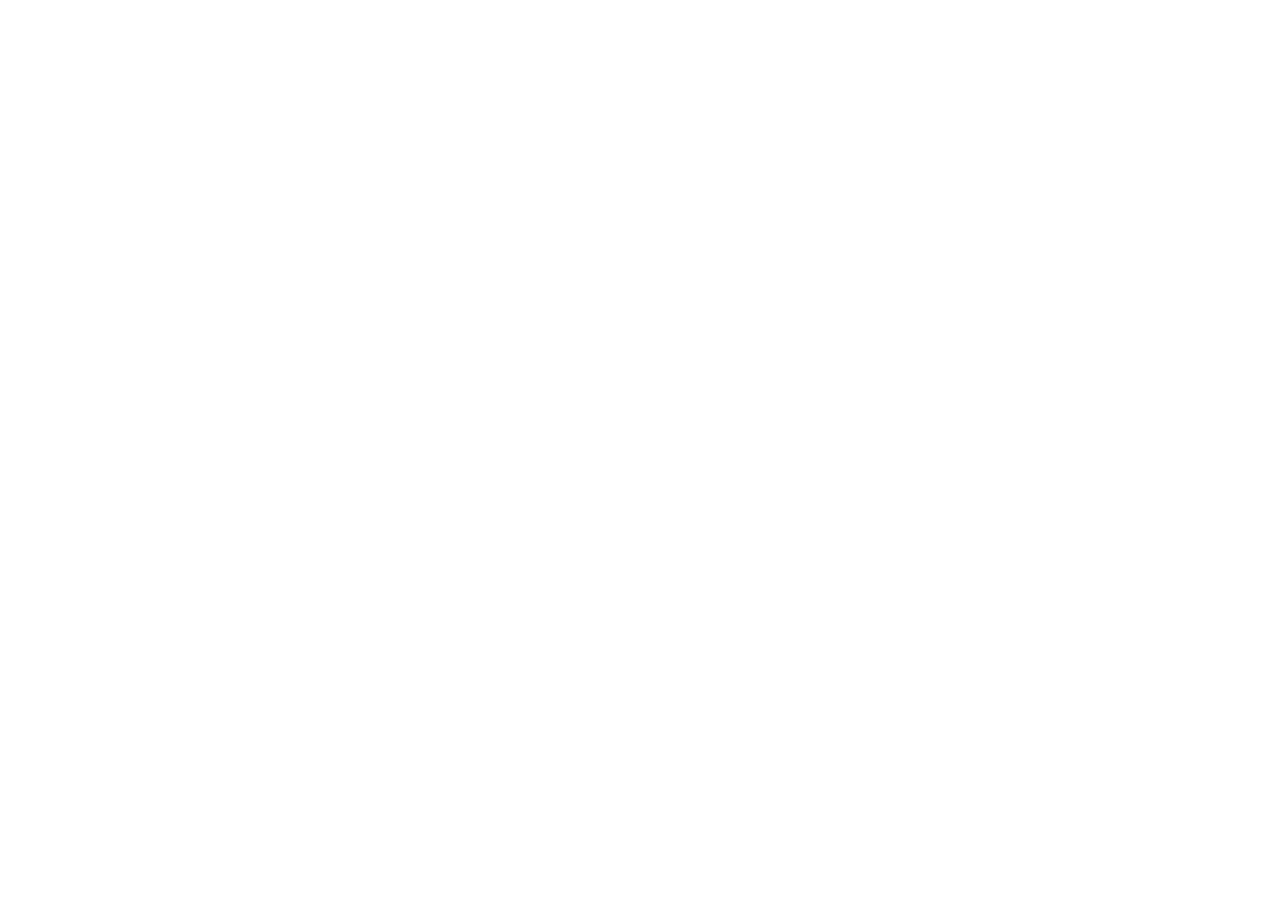
==== about.html @ 92165f6f "add feat" ====
<!DOCTYPE html>
<html lang="en">
<head>
    <meta charset="UTF-8">
    <meta name="viewport" content="width=device-width, initial-scale=1.0">
    <title>Sweet Crust Bakery</title>
</head>
<body>
    
</body>
</html>
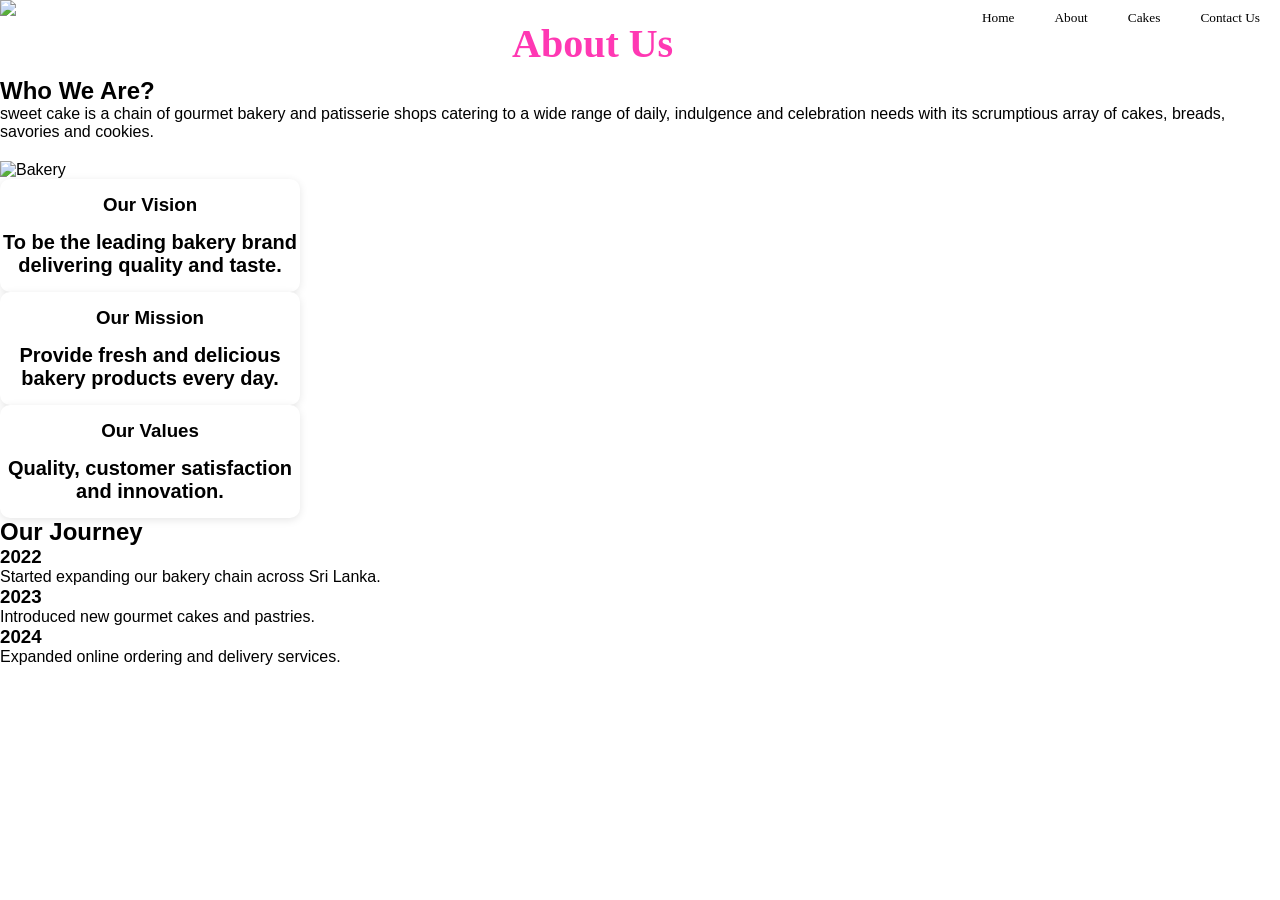
==== commit 300a66a2: "all" ====
--- a/about.html
+++ b/about.html
@@ -1,11 +1,85 @@
 <!DOCTYPE html>
 <html lang="en">
+
 <head>
     <meta charset="UTF-8">
     <meta name="viewport" content="width=device-width, initial-scale=1.0">
-    <title>Sweet Crust Bakery</title>
+    <title>Document</title>
+    <link rel="stylesheet" href="about.css">
+    </link>
 </head>
+
 <body>
-    
+
+    <nav>
+        <img src="https://static.vecteezy.com/system/resources/thumbnails/008/991/813/small/elegant-sweet-cake-logo-for-any-business-especially-for-cakery-bakery-cake-shop-cafe-etc-vector.jpg"
+            width="200px">
+
+        <button onclick="document.location='contact.html'">Contact Us</button>
+        <button onclick="document.location='cake.html'">Cakes</button>
+        <button onclick="document.location='about.html'">About</button>
+        <button onclick="document.location='index.html'">Home</button>
+    </nav>
+
+    <section class="hero">
+        <h1>About Us</h1>
+    </section>
+
+    <section class="about">
+        <div class="container">
+            <div class="text">
+                <h2>Who We Are?</h2>
+                <p>
+                    sweet cake is a chain of gourmet bakery and patisserie
+                    shops catering to a wide range of daily, indulgence and
+                    celebration needs with its scrumptious array of cakes,
+                    breads, savories and cookies.
+                </p>
+            </div>
+
+            <div class="image">
+                <img src="https://img.magnific.com/free-photo/top-view-delicious-cake-arrangement_23-2148933608.jpg?semt=ais_hybrid&w=740&q=80"
+                    alt="Bakery">
+            </div>
+        </div>
+    </section>
+
+    <section class="vision">
+        <div class="card">
+            <h3>Our Vision</h3>
+            <p>To be the leading bakery brand delivering quality and taste.</p>
+        </div>
+
+        <div class="card">
+            <h3>Our Mission</h3>
+            <p>Provide fresh and delicious bakery products every day.</p>
+        </div>
+
+        <div class="card">
+            <h3>Our Values</h3>
+            <p>Quality, customer satisfaction and innovation.</p>
+        </div>
+    </section>
+
+    <section class="timeline">
+        <h2>Our Journey</h2>
+
+        <div class="year">
+            <h3>2022</h3>
+            <p>Started expanding our bakery chain across Sri Lanka.</p>
+        </div>
+
+        <div class="year">
+            <h3>2023</h3>
+            <p>Introduced new gourmet cakes and pastries.</p>
+        </div>
+
+        <div class="year">
+            <h3>2024</h3>
+            <p>Expanded online ordering and delivery services.</p>
+        </div>
+    </section>
+
 </body>
+
 </html>
--- a/about.css
+++ b/about.css
@@ -0,0 +1,102 @@
+button {
+
+    float: right;
+    padding: 10px 20px;
+    border: 10px;
+    font-family: Georgia, 'Times New Roman', Times, serif;
+    background-color: rgb(255, 255, 255);
+    color: rgb(0, 0, 0);
+
+
+
+
+}
+
+button:hover {
+
+    font-size: 30px;
+    text-decoration: unset;
+    color: pink;
+    font-family: Cambria, Cochin, Georgia, Times, 'Times New Roman', serif;
+
+}
+
+
+h1 {
+
+
+    margin-left: 40%;
+    font-family: cursive;
+    color: rgb(255, 56, 179);
+
+}
+
+body {
+    background-image: url("https://encrypted-tbn0.gstatic.com/images?q=tbn:ANd9GcSXm3XCfzJg7gpAgCq1NU8xejp0DQDtPsb9L1e1cxbro-VfKcI80LCQ_6VG&s=10");
+}
+
+
+
+
+
+*{
+    margin:0;
+    padding:0;
+    box-sizing:border-box;
+    font-family:Arial, sans-serif;
+}
+
+
+
+h1{
+    font-size:40px;
+    margin-bottom:10px;
+}
+
+.subtitle{
+    color:gray;
+    margin-bottom:30px;
+}
+
+.container{
+    display:flex;
+    gap:20px;
+    flex-wrap:wrap;
+}
+
+.card{
+    width:300px;
+    background:white;
+    border-radius:10px;
+    overflow:hidden;
+    box-shadow:0 2px 8px rgba(0,0,0,0.1);
+    padding-bottom:15px;
+}
+
+.card img{
+    width:100%;
+    height:250px;
+    object-fit:cover;
+}
+
+.card h3{
+    text-align:center;
+    margin:15px 0;
+}
+
+.card p{
+    text-align:center;
+    font-size:20px;
+    font-weight:bold;
+}
+
+.card button{
+    display:block;
+    margin:15px auto;
+    padding:10px 25px;
+    border:none;
+    background:#d8ead8;
+    color:green;
+    border-radius:5px;
+    cursor:pointer;
+}
